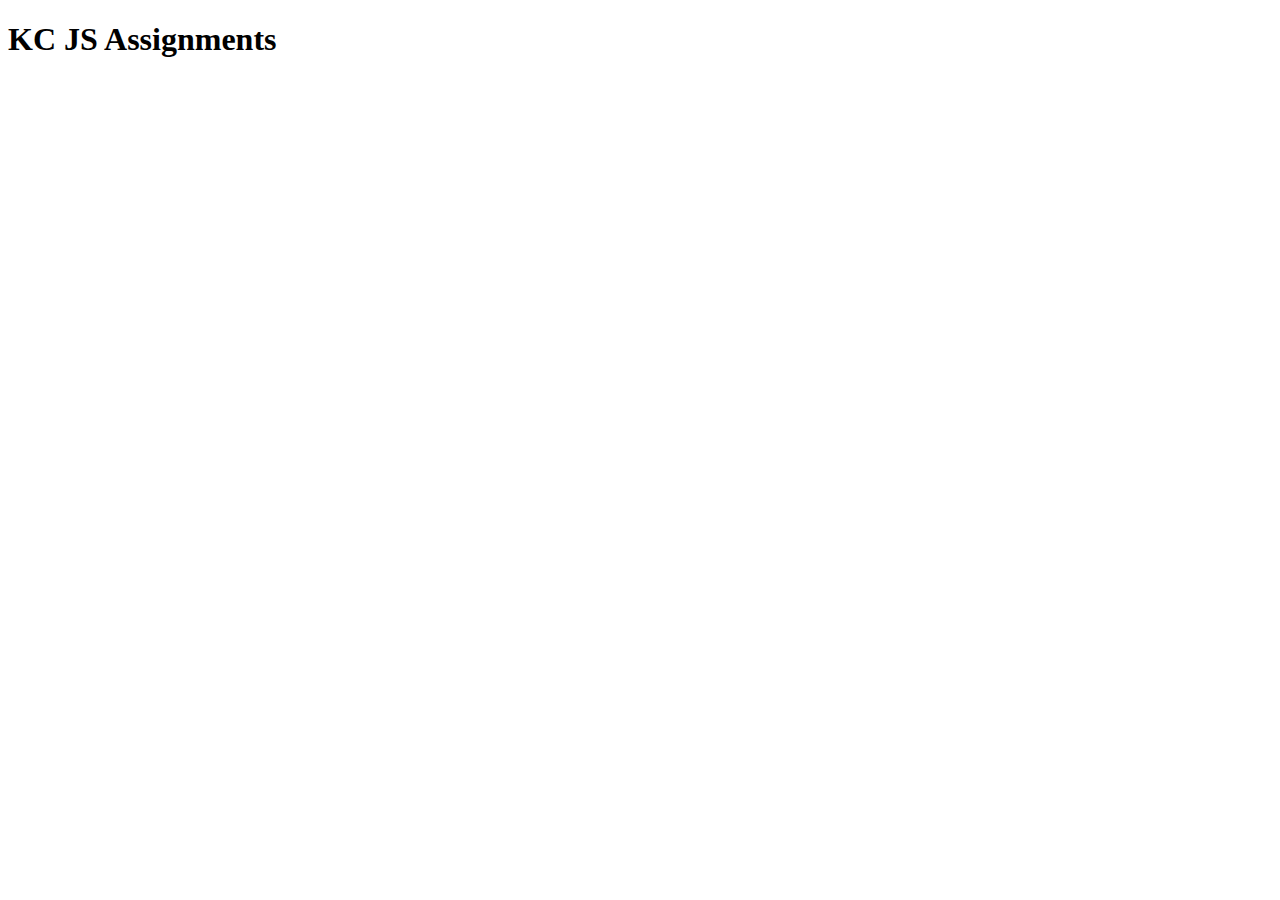
==== rsc/index.html @ 234411ba "minor changes" ====
<!DOCTYPE html>
<html lang="en">
<head>
  <meta charset="UTF-8">
  <meta name="viewport" content="width=device-width, initial-scale=1.0">
  <title>RSC Coding</title>
  <!-- RoadsideCoder https://youtu.be/0kafYiWEVpU?si=2NkSk1hkd4qtNqvK    -->
   <link rel="stylesheet" href="style.css">
</head>
<body>
  <div>
    <h1>KC JS Assignments</h1>
  </div>
  <script src="script1.js"></script>
</body>
</html>
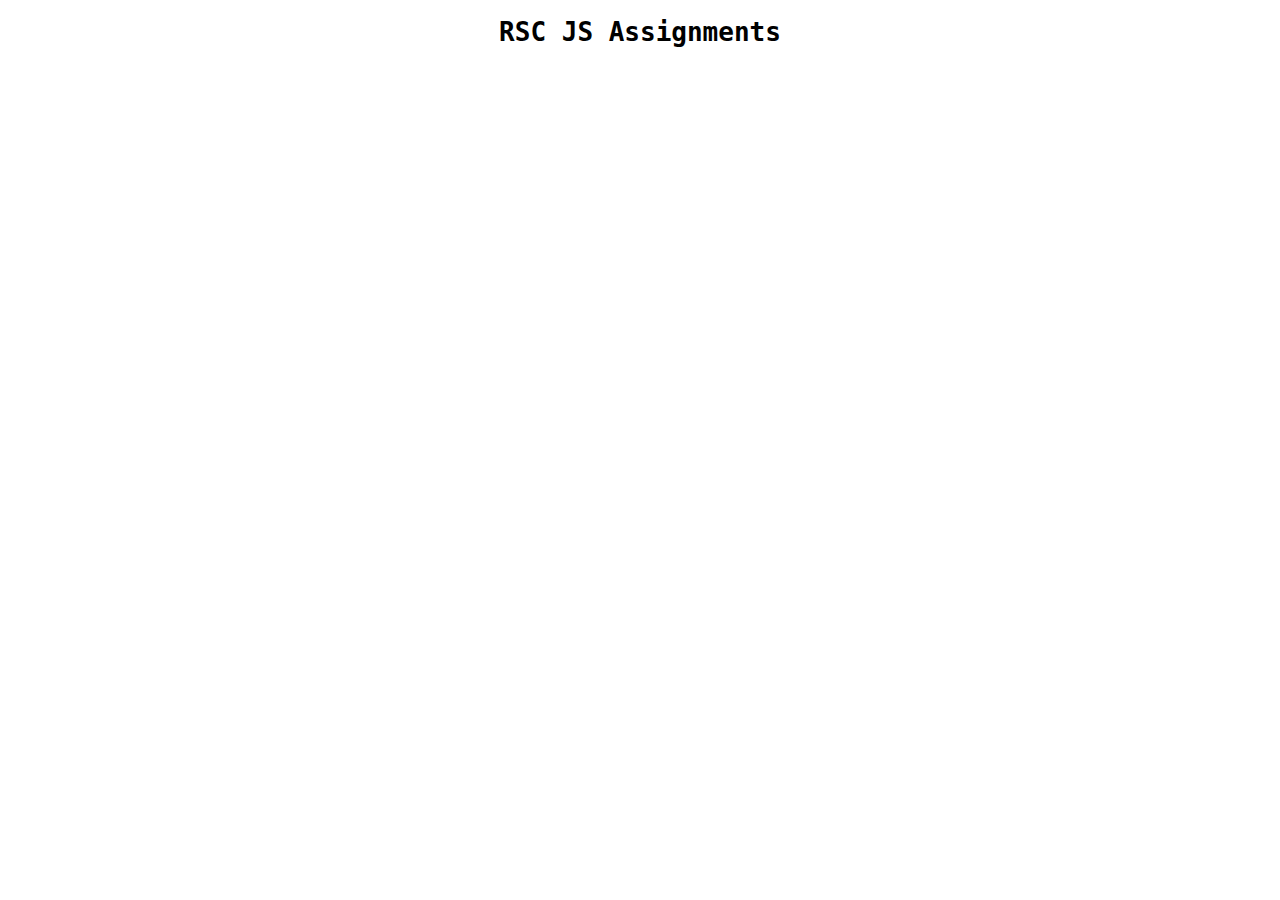
==== commit aeb6eccd: "rsc" ====
--- a/rsc/index.html
+++ b/rsc/index.html
@@ -4,13 +4,14 @@
   <meta charset="UTF-8">
   <meta name="viewport" content="width=device-width, initial-scale=1.0">
   <title>RSC Coding</title>
-  <!-- RoadsideCoder https://youtu.be/0kafYiWEVpU?si=2NkSk1hkd4qtNqvK    -->
+  <!-- RoadsideCoder https://youtu.be/0kafYiWEVpU?si=2NkSk1hkd4qtNqvK 
+  https://github.com/piyush-eon/frontend-interview-questions/tree/master/data-structure-interview-questions    -->
    <link rel="stylesheet" href="style.css">
 </head>
 <body>
   <div>
-    <h1>KC JS Assignments</h1>
+    <h1>RSC JS Assignments</h1>
   </div>
-  <script src="script1.js"></script>
+  <script src="3anagram.js"></script>
 </body>
 </html>--- a/rsc/style.css
+++ b/rsc/style.css
@@ -0,0 +1,4 @@
+body{
+  text-align: center;
+  font-family: monospace;
+}